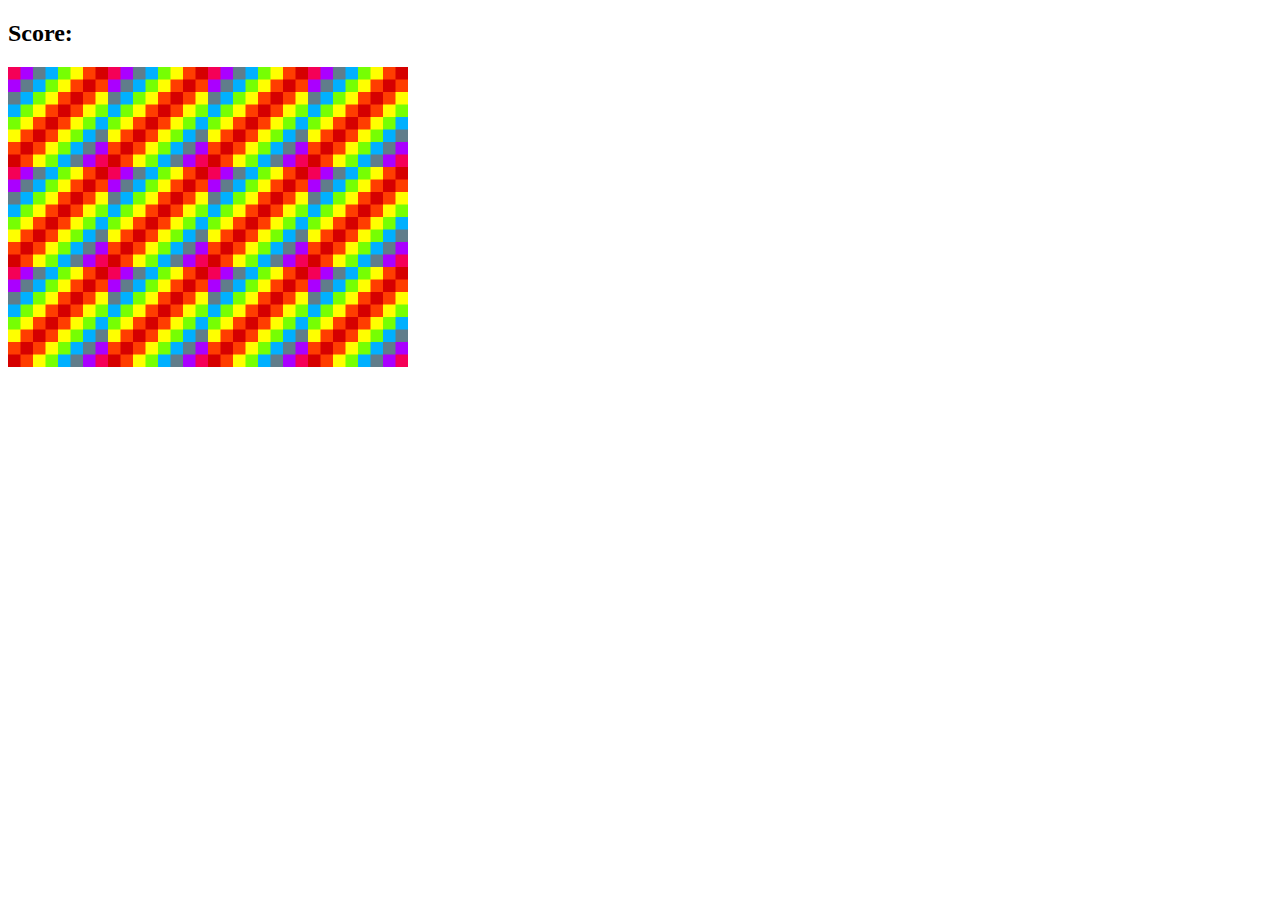
==== MEMORY-GAME/index.html @ 5f476b72 "first commit" ====
<!DOCTYPE html>
<html lang="en">
<head>
    <meta charset="UTF-8">
    <meta name="viewport" content="width=device-width, initial-scale=1.0">
    <title>Memory Game</title>
    <link rel="stylesheet" href="styles.css" />
</head>
<body>
    <h2>Score: <span id="result"></span></h2>
    <div id="grid">
        

    </div>
    <script src="script.js" charset="UTF-8"></script>
</body>
</html>
---- MEMORY-GAME/styles.css ----
#grid{
    width: 400px;
    height: 300px;
    display: flex;
    flex-wrap: wrap;

}
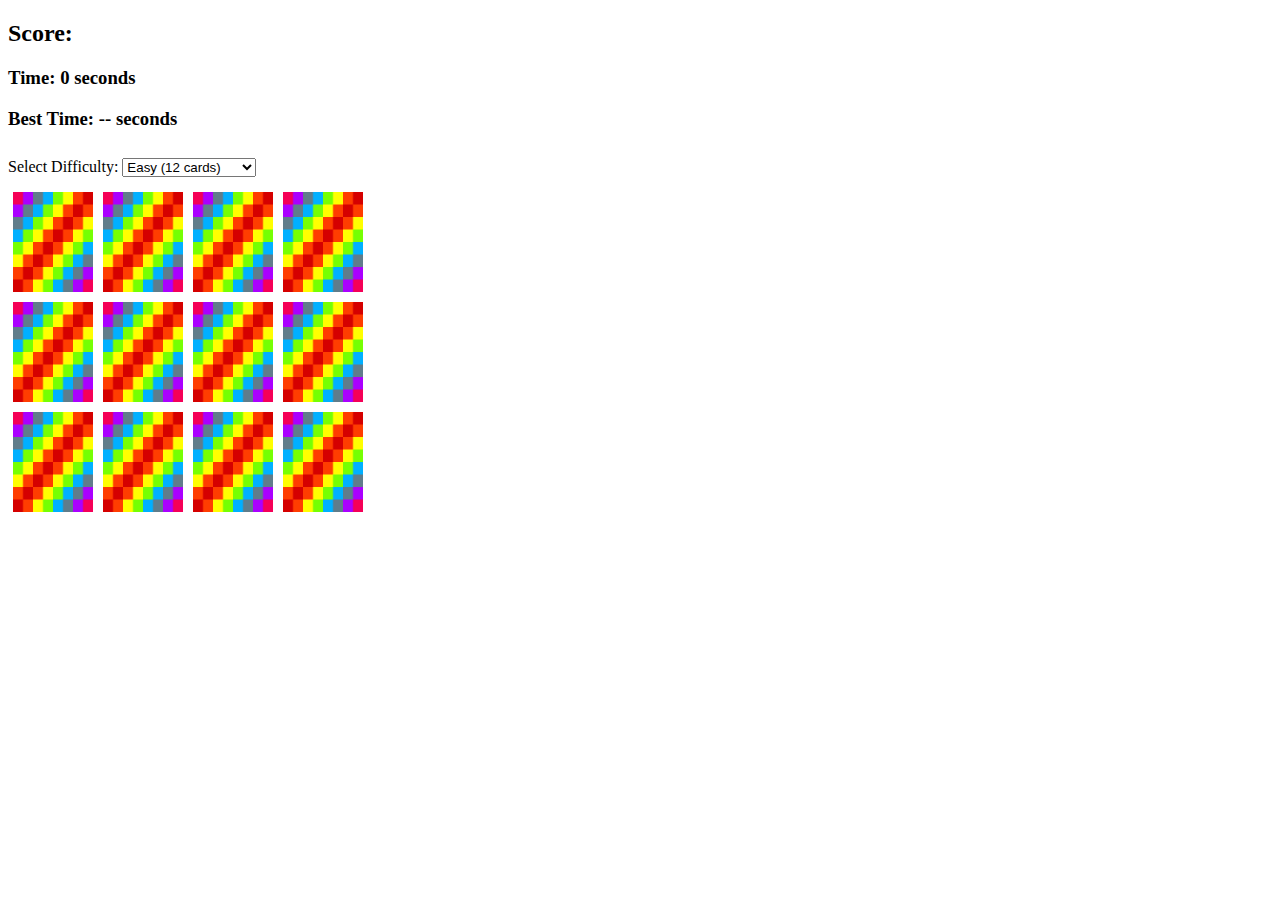
==== commit 200bd5cd: "done Memory Game Enhancements" ====
--- a/MEMORY-GAME/index.html
+++ b/MEMORY-GAME/index.html
@@ -8,10 +8,15 @@
 </head>
 <body>
     <h2>Score: <span id="result"></span></h2>
-    <div id="grid">
-        
-
-    </div>
+    <h3>Time: <span id="timer">0</span> seconds</h3>
+    <h3>Best Time: <span id="best-time">--</span> seconds</h3>
+    <label for="difficulty">Select Difficulty: </label>
+    <select id="difficulty">
+        <option value="easy">Easy (12 cards)</option>
+        <option value="medium">Medium (16 cards)</option>
+        <option value="hard">Hard (20 cards)</option>
+    </select>
+    <div id="grid"></div>
     <script src="script.js" charset="UTF-8"></script>
 </body>
-</html>+</html>
--- a/MEMORY-GAME/styles.css
+++ b/MEMORY-GAME/styles.css
@@ -1,7 +1,27 @@
-#grid{
+#grid {
     width: 400px;
     height: 300px;
     display: flex;
     flex-wrap: wrap;
+}
 
-}+#grid img {
+    width: 80px;
+    height: 100px;
+    margin: 5px;
+    transition: transform 0.5s;
+    transform-style: preserve-3d;
+    cursor: pointer;
+}
+
+#grid img.flipped {
+    transform: rotateY(180deg);
+}
+
+#grid img {
+    backface-visibility: hidden;
+}
+
+select {
+    margin: 10px 0;
+}
